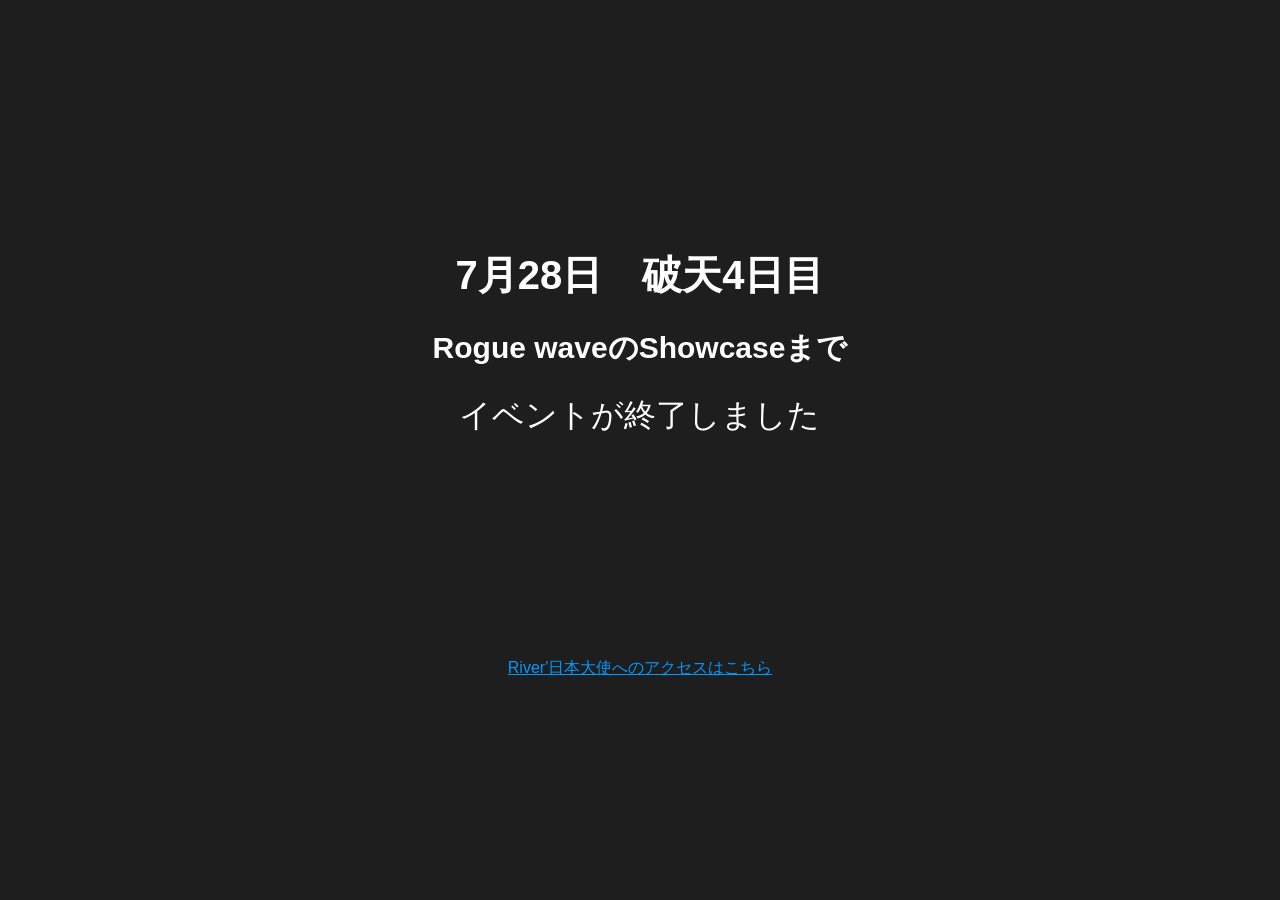
==== index.html @ 6c97a953 "Update index.html" ====
<!DOCTYPE html>
<html lang="ja">
<head>
    <meta charset="UTF-8">
    <meta name="viewport" content="width=device-width, initial-scale=1.0">
    <title>RogueWaveカウントダウン</title>
    <style>
        body {
            background-color: #1e1e1e;
            color: #ffffff;
            font-family: Arial, sans-serif;
            display: flex;
            justify-content: center;
            align-items: center;
            flex-direction: column;
            height: 100vh;
            margin: 0;
        }
        .countdown {
            text-align: center;
            margin-bottom: 20px;
        }
        .countdown h1 {
            font-size: 2.5em;
            margin-bottom: 0.5em;
        }
        .countdown p {
            font-size: 2em;
            margin: 0;
        }
        #link {
            color: #0099ff;
            text-decoration: underline;
            cursor: pointer;
            margin-top: 200px;
        }
        h2{
            font-size: 30px;
        }
    </style>
</head>
<body>
    <div class="countdown">
        <h1>7月28日　破天4日目</h1>
        <h2>Rogue waveのShowcaseまで</h2>
        <p id="countdown"></p>
    </div>
    <div id="link">River'日本大使へのアクセスはこちら</div>

    <script>
        // カウントダウンの設定
        const countdownDate = new Date('July 28, 2024 00:00:00').getTime();

        const countdownTimer = setInterval(function() {
            const now = new Date().getTime();
            const distance = countdownDate - now;

            const days = Math.floor(distance / (1000 * 60 * 60 * 24));
            const hours = Math.floor((distance % (1000 * 60 * 60 * 24)) / (1000 * 60 * 60));
            const minutes = Math.floor((distance % (1000 * 60 * 60)) / (1000 * 60));
            const seconds = ((distance % (1000 * 60)) / 1000).toFixed(2);

            document.getElementById('countdown').innerHTML = `${days}日 ${hours}時間 ${minutes}分 ${seconds}秒`;

            // カウントダウンが終了したら、テキストを変更
            if (distance < 0) {
                clearInterval(countdownTimer);
                document.getElementById('countdown').innerHTML = 'イベントが終了しました';
            }
        }, 10);

        // リンクをクリックしたときの処理
        document.getElementById('link').addEventListener('click', function() {
            window.location.href = 'https://twitter.com/TakeaSip893';
        });
    </script>
</body>
</html>
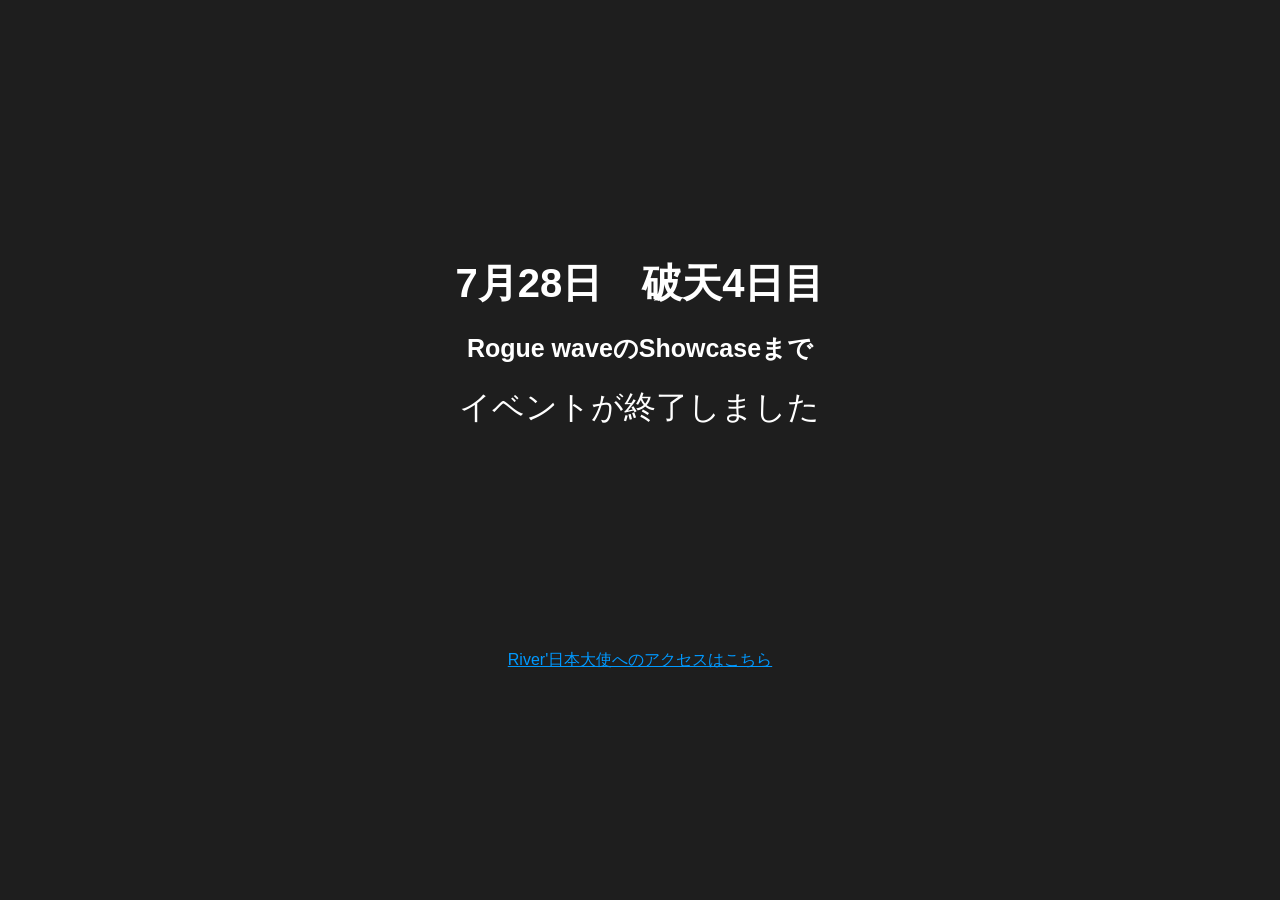
==== commit 074ad0a0: "Update index.html" ====
--- a/index.html
+++ b/index.html
@@ -35,7 +35,7 @@
             margin-top: 200px;
         }
         h2{
-            font-size: 30px;
+            font-size: 25px;
         }
     </style>
 </head>
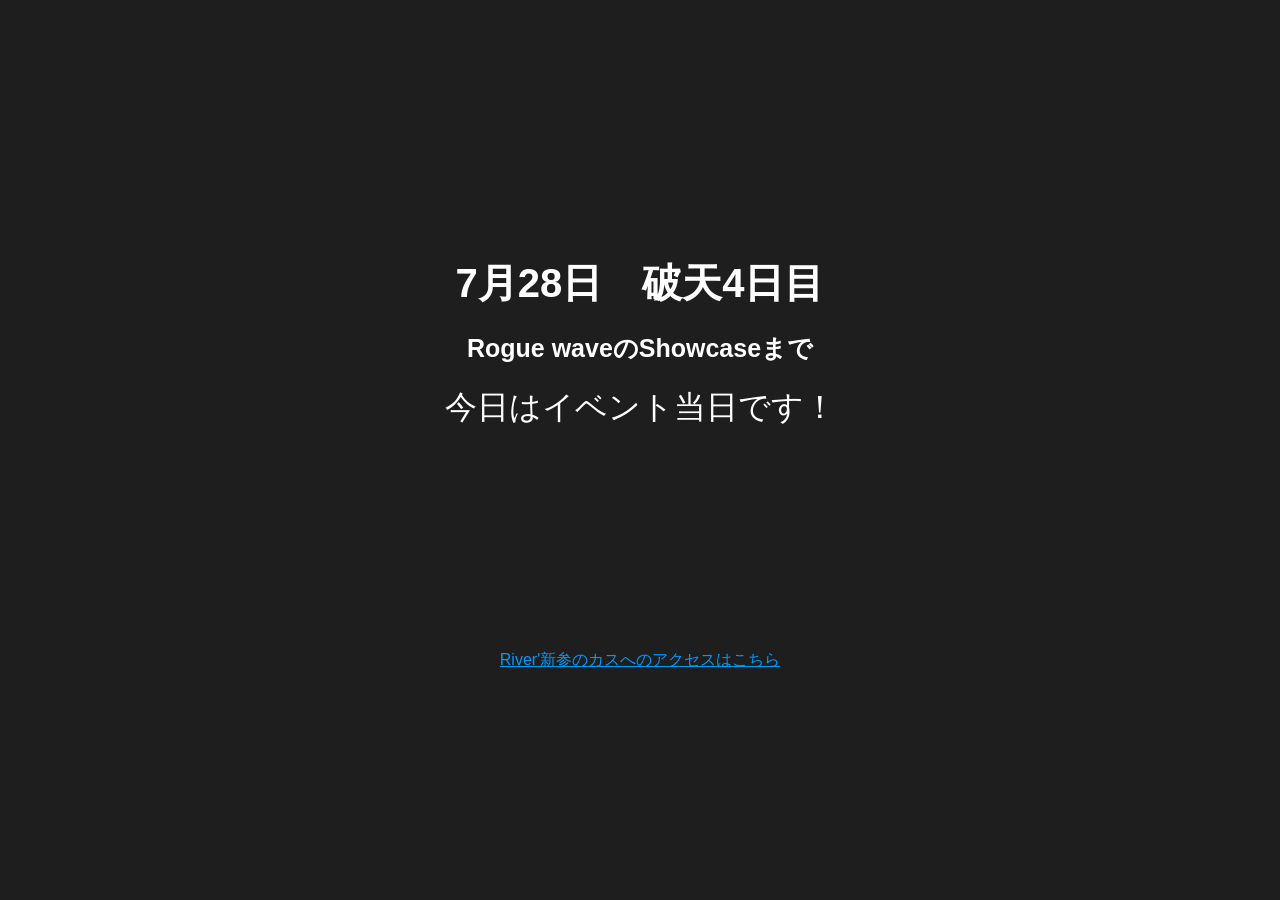
==== commit 6a2973a7: "Update index.html" ====
--- a/index.html
+++ b/index.html
@@ -45,10 +45,9 @@
         <h2>Rogue waveのShowcaseまで</h2>
         <p id="countdown"></p>
     </div>
-    <div id="link">River'日本大使へのアクセスはこちら</div>
+    <div id="link">River'新参のカスへのアクセスはこちら</div>
 
     <script>
-        // カウントダウンの設定
         const countdownDate = new Date('July 28, 2024 00:00:00').getTime();
 
         const countdownTimer = setInterval(function() {
@@ -62,14 +61,12 @@
 
             document.getElementById('countdown').innerHTML = `${days}日 ${hours}時間 ${minutes}分 ${seconds}秒`;
 
-            // カウントダウンが終了したら、テキストを変更
             if (distance < 0) {
                 clearInterval(countdownTimer);
-                document.getElementById('countdown').innerHTML = 'イベントが終了しました';
+                document.getElementById('countdown').innerHTML = '今日はイベント当日です！';
             }
         }, 10);
 
-        // リンクをクリックしたときの処理
         document.getElementById('link').addEventListener('click', function() {
             window.location.href = 'https://twitter.com/TakeaSip893';
         });
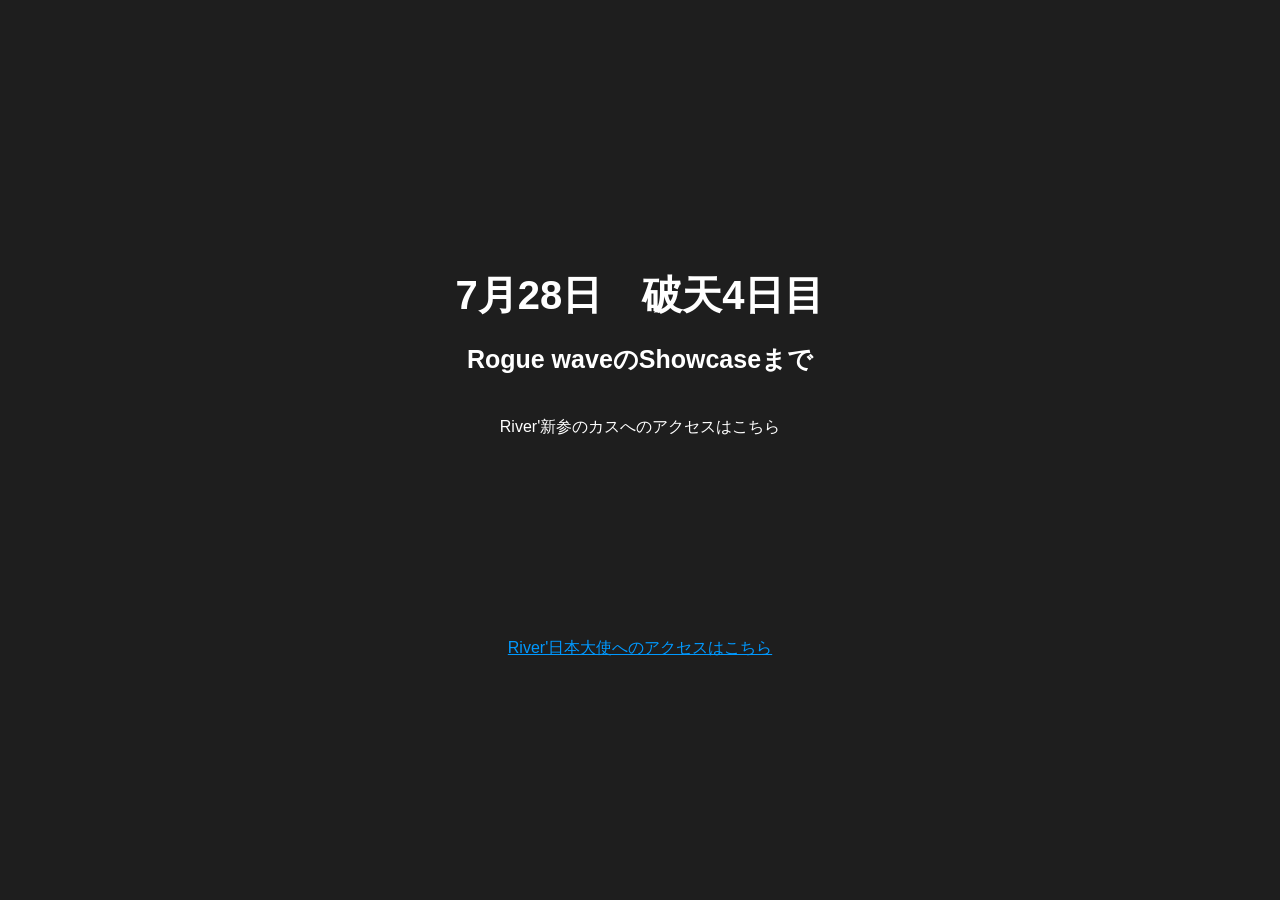
==== commit 97d77b67: "Update index.html" ====
--- a/index.html
+++ b/index.html
@@ -45,8 +45,8 @@
         <h2>Rogue waveのShowcaseまで</h2>
         <p id="countdown"></p>
     </div>
-    <div id="link">River'新参のカスへのアクセスはこちら</div>
-
+    <div id="link_a">River'新参のカスへのアクセスはこちら</div>
+    <div id="link">River'日本大使へのアクセスはこちら</div>
     <script>
         const countdownDate = new Date('July 28, 2024 00:00:00').getTime();
 
@@ -69,6 +69,8 @@
 
         document.getElementById('link').addEventListener('click', function() {
             window.location.href = 'https://twitter.com/TakeaSip893';
+        document.getElementById('link_a').addEventListener('click', function() {
+            window.location.href = 'https://twitter.com/arinominn';
         });
     </script>
 </body>
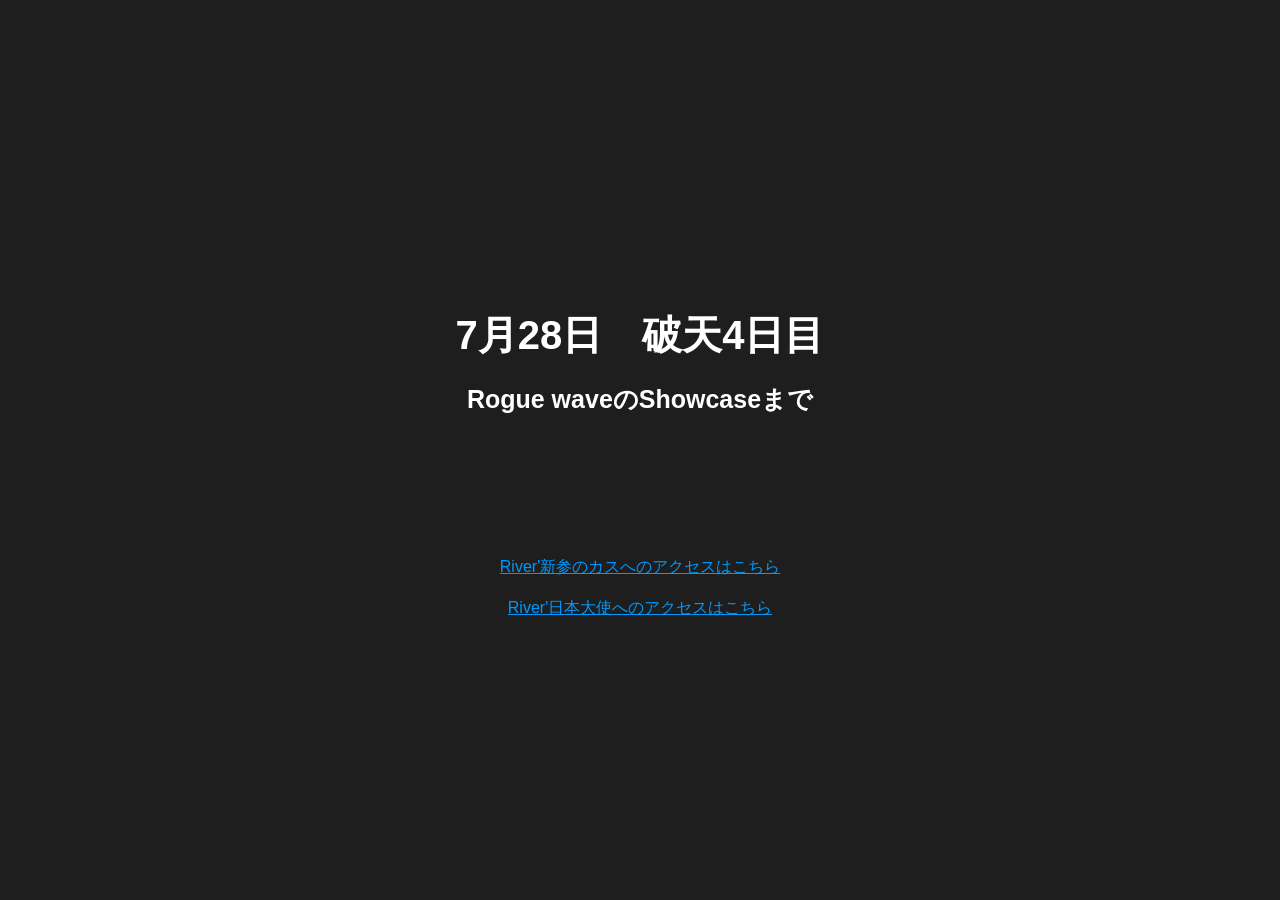
==== commit e1f2813c: "Update index.html" ====
--- a/index.html
+++ b/index.html
@@ -32,7 +32,13 @@
             color: #0099ff;
             text-decoration: underline;
             cursor: pointer;
-            margin-top: 200px;
+            margin-top: 20px;
+        }
+        #link_a {
+            color: #0099ff;
+            text-decoration: underline;
+            cursor: pointer;
+            margin-top: 100px;
         }
         h2{
             font-size: 25px;
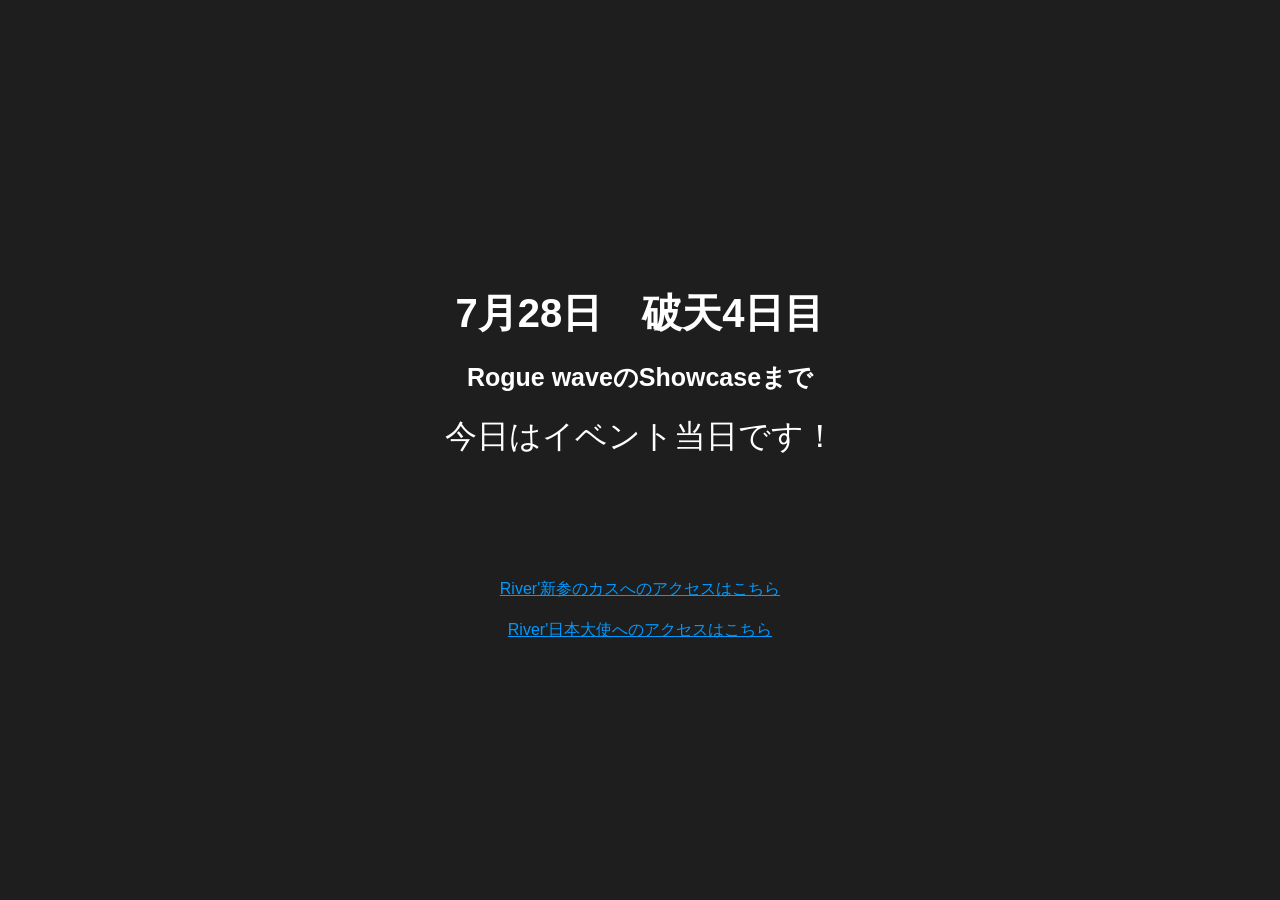
==== commit 2929d1d2: "Update index.html" ====
--- a/index.html
+++ b/index.html
@@ -75,9 +75,9 @@
 
         document.getElementById('link').addEventListener('click', function() {
             window.location.href = 'https://twitter.com/TakeaSip893';
-        document.getElementById('link_a').addEventListener('click', function() {
-            window.location.href = 'https://twitter.com/arinominn';
         });
+            document.getElementById('link_a').addEventListener('click', function() {
+            window.location.href = 'https://twitter.com/arinominn';});
     </script>
 </body>
 </html>
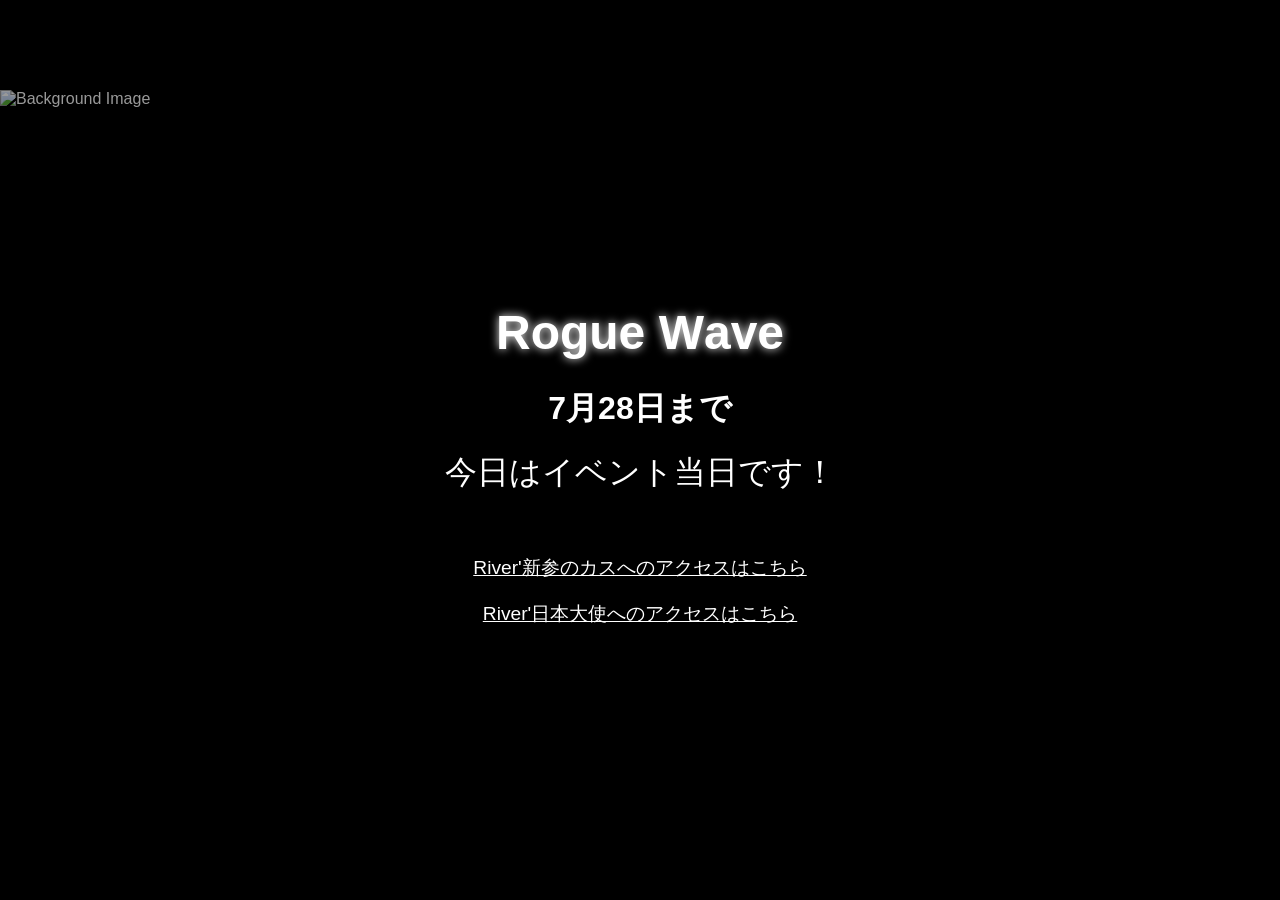
==== commit d442a58e: "Update index.html" ====
--- a/index.html
+++ b/index.html
@@ -6,49 +6,69 @@
     <title>RogueWaveカウントダウン</title>
     <style>
         body {
-            background-color: #1e1e1e;
+            background-color: #000000;
             color: #ffffff;
-            font-family: Arial, sans-serif;
+            font-family: 'Segoe UI', Tahoma, Geneva, Verdana, sans-serif;
             display: flex;
             justify-content: center;
             align-items: center;
             flex-direction: column;
             height: 100vh;
             margin: 0;
+            overflow: hidden;
+            position: relative;
+        }
+        #bg-image {
+            position: absolute;
+            top: 10%;
+            left: 0;
+            width: 100%;
+            z-index: -1;
+            filter: brightness(60%);
         }
         .countdown {
             text-align: center;
+            margin-bottom: 40px;
+        }
+        .countdown h1 {
+            font-size: 3em;
+            margin-bottom: 10px;
+            text-shadow: 0px 0px 10px #ffffff;
+        }
+        .countdown h2 {
+            font-size: 2em;
             margin-bottom: 20px;
         }
-        .countdown h1 {
-            font-size: 2.5em;
-            margin-bottom: 0.5em;
+        .countdown p {
+            font-size: 2.0em;
+            margin: 0;
+            animation: countdownAnimation 1s infinite alternate;
         }
-        .countdown p {
-            font-size: 2em;
-            margin: 0;
+        @keyframes countdownAnimation {
+            from {
+                transform: scale(1);
+            }
+            to {
+                transform: scale(1.1);
+            }
         }
-        #link {
-            color: #0099ff;
+        #link_a, #link {
+            color: #ffffff;
             text-decoration: underline;
             cursor: pointer;
             margin-top: 20px;
+            font-size: 1.2em;
         }
-        #link_a {
-            color: #0099ff;
-            text-decoration: underline;
-            cursor: pointer;
-            margin-top: 100px;
-        }
-        h2{
-            font-size: 25px;
+        #link_a:hover, #link:hover {
+            color: #ffcc00;
         }
     </style>
 </head>
 <body>
+    <img id="bg-image" src="https://pbs.twimg.com/media/GM4-ECFbUAAtrtT?format=jpg&name=small" alt="Background Image">
     <div class="countdown">
-        <h1>7月28日　破天4日目</h1>
-        <h2>Rogue waveのShowcaseまで</h2>
+        <h1><span style="font-family: 'Segoe Script', sans-serif;">R</span>ogue <span style="font-family: 'Segoe Script', sans-serif;">W</span>ave</h1>
+        <h2>7月28日まで</h2>
         <p id="countdown"></p>
     </div>
     <div id="link_a">River'新参のカスへのアクセスはこちら</div>
@@ -76,8 +96,9 @@
         document.getElementById('link').addEventListener('click', function() {
             window.location.href = 'https://twitter.com/TakeaSip893';
         });
-            document.getElementById('link_a').addEventListener('click', function() {
-            window.location.href = 'https://twitter.com/arinominn';});
+        document.getElementById('link_a').addEventListener('click', function() {
+            window.location.href = 'https://twitter.com/arinominn';
+        });
     </script>
 </body>
 </html>
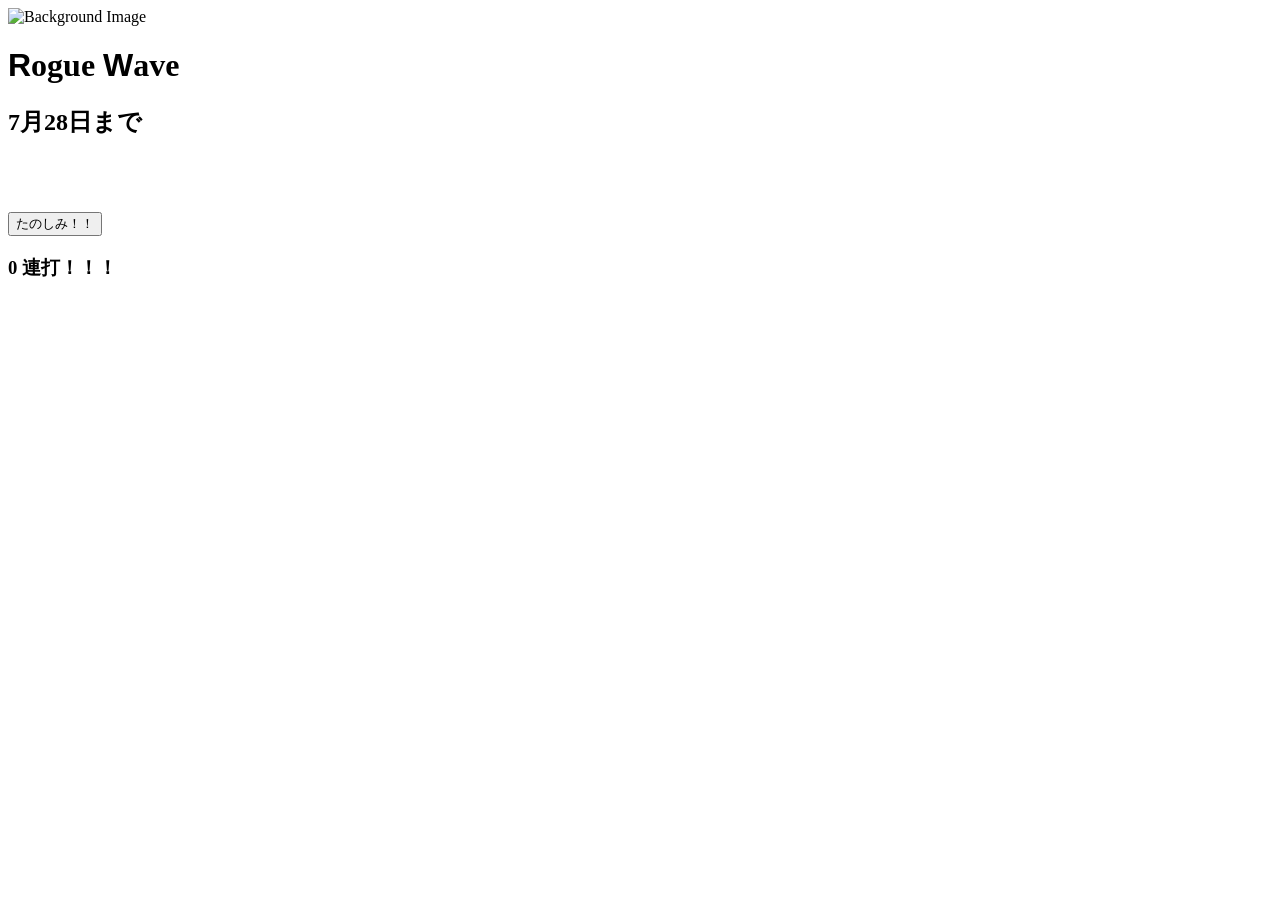
==== commit bc6a6567: "Update index.html" ====
--- a/index.html
+++ b/index.html
@@ -1,104 +1,26 @@
-<!DOCTYPE html>
-<html lang="ja">
-<head>
-    <meta charset="UTF-8">
-    <meta name="viewport" content="width=device-width, initial-scale=1.0">
-    <title>RogueWaveカウントダウン</title>
-    <style>
-        body {
-            background-color: #000000;
-            color: #ffffff;
-            font-family: 'Segoe UI', Tahoma, Geneva, Verdana, sans-serif;
-            display: flex;
-            justify-content: center;
-            align-items: center;
-            flex-direction: column;
-            height: 100vh;
-            margin: 0;
-            overflow: hidden;
-            position: relative;
-        }
-        #bg-image {
-            position: absolute;
-            top: 10%;
-            left: 0;
-            width: 100%;
-            z-index: -1;
-            filter: brightness(60%);
-        }
-        .countdown {
-            text-align: center;
-            margin-bottom: 40px;
-        }
-        .countdown h1 {
-            font-size: 3em;
-            margin-bottom: 10px;
-            text-shadow: 0px 0px 10px #ffffff;
-        }
-        .countdown h2 {
-            font-size: 2em;
-            margin-bottom: 20px;
-        }
-        .countdown p {
-            font-size: 2.0em;
-            margin: 0;
-            animation: countdownAnimation 1s infinite alternate;
-        }
-        @keyframes countdownAnimation {
-            from {
-                transform: scale(1);
-            }
-            to {
-                transform: scale(1.1);
-            }
-        }
-        #link_a, #link {
-            color: #ffffff;
-            text-decoration: underline;
-            cursor: pointer;
-            margin-top: 20px;
-            font-size: 1.2em;
-        }
-        #link_a:hover, #link:hover {
-            color: #ffcc00;
-        }
-    </style>
-</head>
-<body>
-    <img id="bg-image" src="https://pbs.twimg.com/media/GM4-ECFbUAAtrtT?format=jpg&name=small" alt="Background Image">
-    <div class="countdown">
-        <h1><span style="font-family: 'Segoe Script', sans-serif;">R</span>ogue <span style="font-family: 'Segoe Script', sans-serif;">W</span>ave</h1>
-        <h2>7月28日まで</h2>
-        <p id="countdown"></p>
-    </div>
-    <div id="link_a">River'新参のカスへのアクセスはこちら</div>
-    <div id="link">River'日本大使へのアクセスはこちら</div>
-    <script>
-        const countdownDate = new Date('July 28, 2024 00:00:00').getTime();
-
-        const countdownTimer = setInterval(function() {
-            const now = new Date().getTime();
-            const distance = countdownDate - now;
-
-            const days = Math.floor(distance / (1000 * 60 * 60 * 24));
-            const hours = Math.floor((distance % (1000 * 60 * 60 * 24)) / (1000 * 60 * 60));
-            const minutes = Math.floor((distance % (1000 * 60 * 60)) / (1000 * 60));
-            const seconds = ((distance % (1000 * 60)) / 1000).toFixed(2);
-
-            document.getElementById('countdown').innerHTML = `${days}日 ${hours}時間 ${minutes}分 ${seconds}秒`;
-
-            if (distance < 0) {
-                clearInterval(countdownTimer);
-                document.getElementById('countdown').innerHTML = '今日はイベント当日です！';
-            }
-        }, 10);
-
-        document.getElementById('link').addEventListener('click', function() {
-            window.location.href = 'https://twitter.com/TakeaSip893';
-        });
-        document.getElementById('link_a').addEventListener('click', function() {
-            window.location.href = 'https://twitter.com/arinominn';
-        });
-    </script>
-</body>
-</html>
+<!DOCTYPE html>
+<html lang="ja">
+<head>
+    <meta charset="UTF-8">
+    <meta name="viewport" content="width=device-width, initial-scale=1.0">
+    <title>RogueWaveカウントダウン</title>
+    <link rel="stylesheet" href="style.css">
+<body>
+    <img id="bg-image" src="https://pbs.twimg.com/media/GM4-ECFbUAAtrtT?format=jpg&name=small" alt="Background Image">
+    <div class="countdown">
+        <h1><span style="font-family: 'Segoe Script', sans-serif;">R</span>ogue <span style="font-family: 'Segoe Script', sans-serif;">W</span>ave</h1>
+        <h2>7月28日まで</h2>
+        
+        <p id="countdown"></p>
+    </div>
+
+    <br><br><br>
+
+    <button id="tanosimibtn">
+      たのしみ！！
+    </button>
+    <h3><span id="clickCount">0</span> 連打！！！</h3>
+    
+    <script src="script.js"></script>
+</body>
+</html>
